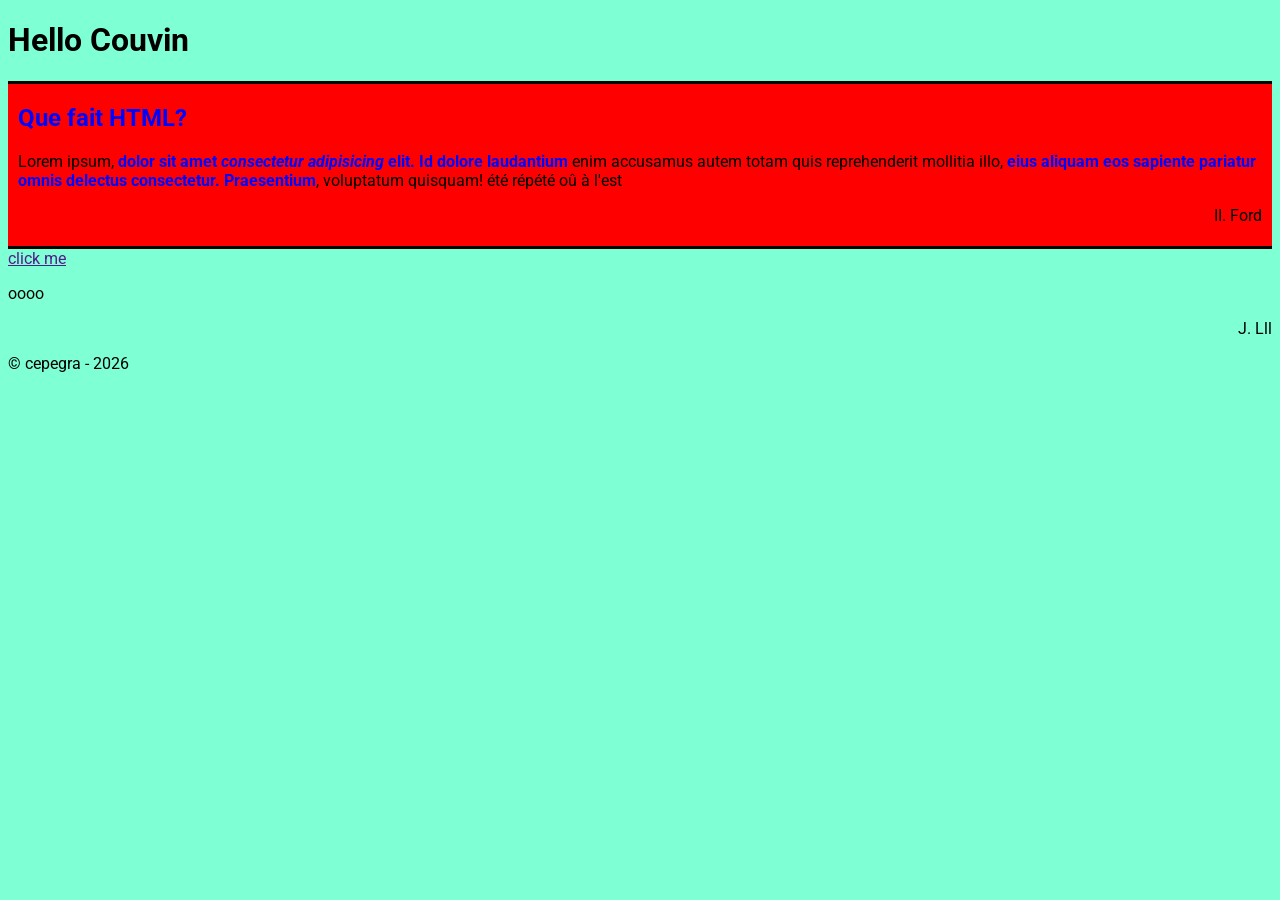
==== index.html @ 2318eb5c "rename texte to index" ====
<!doctype html>
<html lang="fr">
  <head>
    <title>Site 1 - Titre du document</title>
    <meta charset="utf-8" />
    <link rel="preconnect" href="https://fonts.googleapis.com" />
    <link rel="preconnect" href="https://fonts.gstatic.com" crossorigin />
    <link
      href="https://fonts.googleapis.com/css2?family=Roboto+Mono:ital,wght@0,100..700;1,100..700&family=Roboto:ital,wght@0,100..900;1,100..900&display=swap"
      rel="stylesheet"
    />
    <link rel="stylesheet" href="texte.css" />
    <script src="texte.js" defer></script>
  </head>

  <body>
    <header>
      <h1>Hello Couvin</h1>
    </header>
    <main>
      <section class="bp1">
        <h2>Que fait HTML?</h2>
        <p>
          Lorem ipsum,
          <strong>
            dolor sit amet <em>consectetur adipisicing </em>elit. Id dolore
            laudantium
          </strong>
          enim accusamus autem totam quis reprehenderit mollitia illo,
          <strong
            >eius aliquam eos sapiente pariatur omnis delectus consectetur.
            Praesentium</strong
          >, voluptatum quisquam! été répété oû à l'est
        </p>
        <p class="signature">II. Ford</p>
      </section class="bp1">
      <section>
        <a href="" id="show-link">click me</a>
        <section class="hidden">ce contenue est masqué</section class="hidden">
        <p>oooo</p>
        <p class="signature">J. Lll</p>
      </section>
    </main>
    <footer>&copy; cepegra - 2026</footer>
  </body>
</html>
---- texte.css ----
/* changer l'arriere plan de la section classe bp1 et mettre des espacements de la marge*/
.bp1 {
    background-color: red;
    padding: 0 10px 5px 10px;
} 
/* Mettre une bordure au dessus*/
section {
    border-top: 3px solid black;
    
}
/* changer la couleur, le style de la police d'écriture et changer la couleur de l'arrière plan*/
body {
    color: black;
    font-family: "Roboto", sans-serif;
    background-color: aquamarine;
}
/* changer la couleur des balises spécifiques*/
h2,
strong,
em{
    color: blue;
}
/* changer la police d'écriture et aligner le texte à droite*/
.signature{
        font-family: "Roboto", sans-serif;
        text-align: right;
}
/* cacher le texte attribué a la classe hidden*/
.hidden{
    display: none;
}
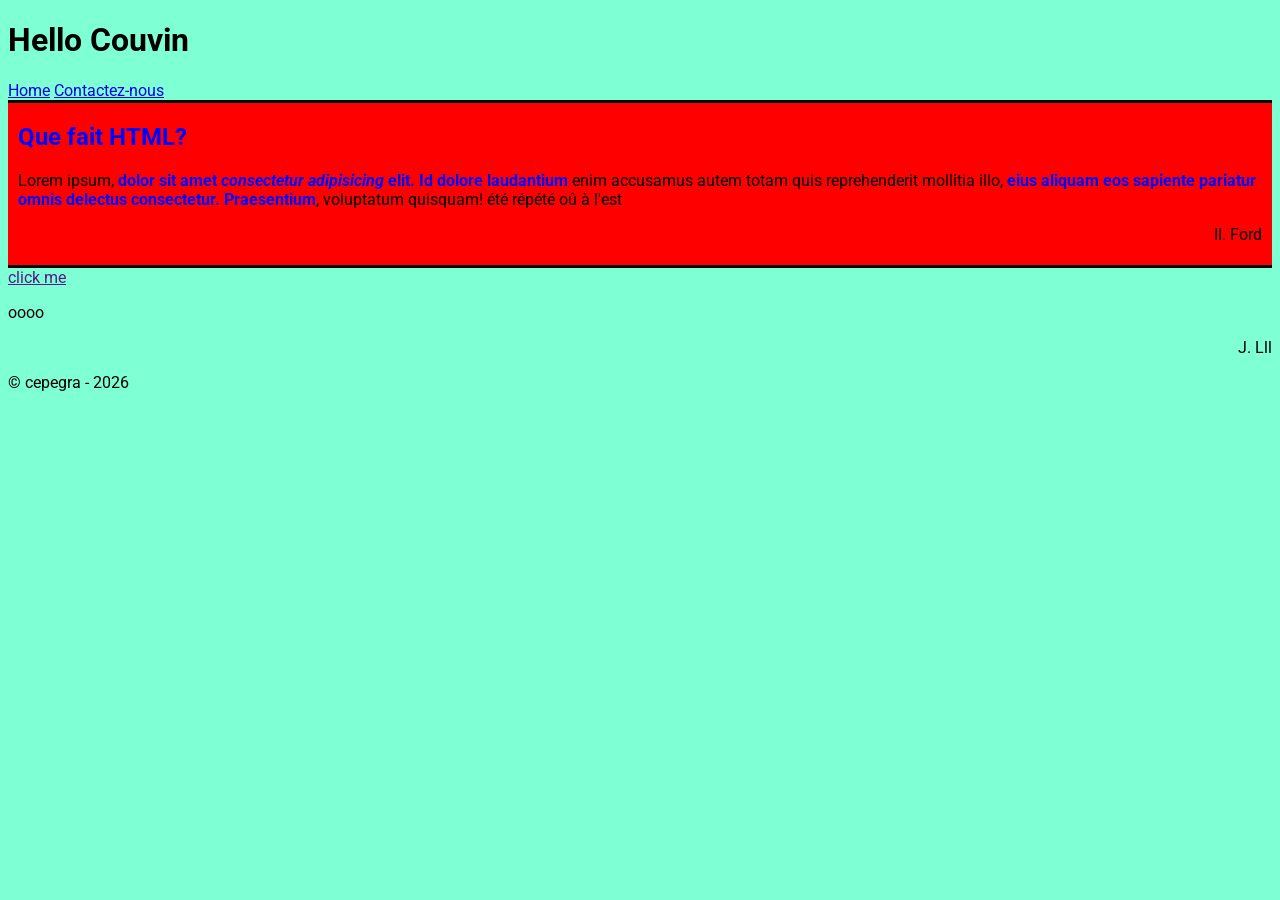
==== commit 7d07d5ef: "add contact.html and modifying index.html" ====
--- a/index.html
+++ b/index.html
@@ -3,6 +3,7 @@
   <head>
     <title>Site 1 - Titre du document</title>
     <meta charset="utf-8" />
+    <meta name="viewport" content="width=device-width, initial-scale=1.0" />
     <link rel="preconnect" href="https://fonts.googleapis.com" />
     <link rel="preconnect" href="https://fonts.gstatic.com" crossorigin />
     <link
@@ -16,6 +17,10 @@
   <body>
     <header>
       <h1>Hello Couvin</h1>
+      <nav>
+        <a href="index.html">Home</a>
+        <a href="contacte.html">Contactez-nous</a>
+      </nav>
     </header>
     <main>
       <section class="bp1">
